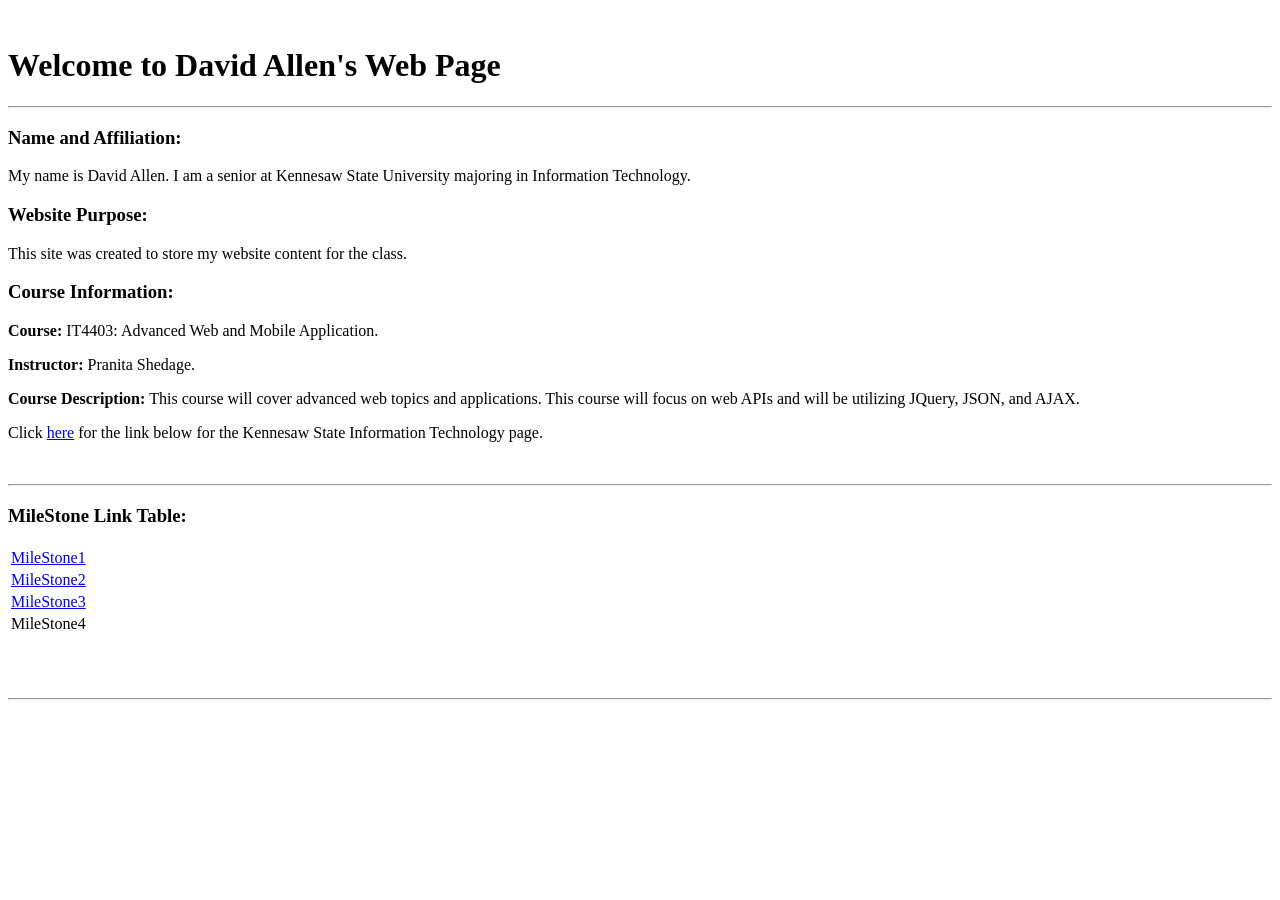
==== index.html @ 3b4b7d52 "Add files via upload" ====
﻿﻿
<!DOCTYPE html>

<html lang="en">
<head>
    <meta charset="utf-8" />
    <title>This is my Web page - David Allen</title>
    <link href="//Milestone1/Styles.css" rel="stylesheet" />
  
</head>

<body>

<div class="myheader">    
   <h1>Welcome to David Allen's Web Page </h1>
</div>
    <hr class="one" />

    <h3>Name and Affiliation:</h3>

    <p>My name is David Allen. I am a senior at Kennesaw State University majoring in Information Technology.</p>

    <h3>Website Purpose:</h3>

    <p>This site was created to store my website content for the class. </p>

    <h3>Course Information:</h3>

    <p><b>Course: </b>IT4403: Advanced Web and Mobile Application.
    <p><b>Instructor: </b> Pranita Shedage.</p>

    <p><b>Course Description: </b>This course will cover advanced web topics and applications. This course will focus on web APIs and will be utilizing JQuery, JSON, and AJAX.</p>

    <p>Click <a href="https://ccse.kennesaw.edu/it/">here</a> for the link below for the Kennesaw State Information Technology page. </p>

    <br />
    <hr class="one" />

    <h3>MileStone Link Table:</h3>

    <table style="width:25%">
       
        <tr>
            <td> <a href="/Milestone1/MileStone1.html">MileStone1</a></td>
          
        <tr>
            <td> <a href="/Milestone2/MileStone2.html">MileStone2</a></td>
<tr>
    <td> <a href="/Milestone3/MileStone3.html">MileStone3</a></td>
        </tr>
        <tr>
            <td>MileStone4</td>
         </tr>   

    </table>    

<br /><br /><br />

 <hr class="one" />



</body>
</html>
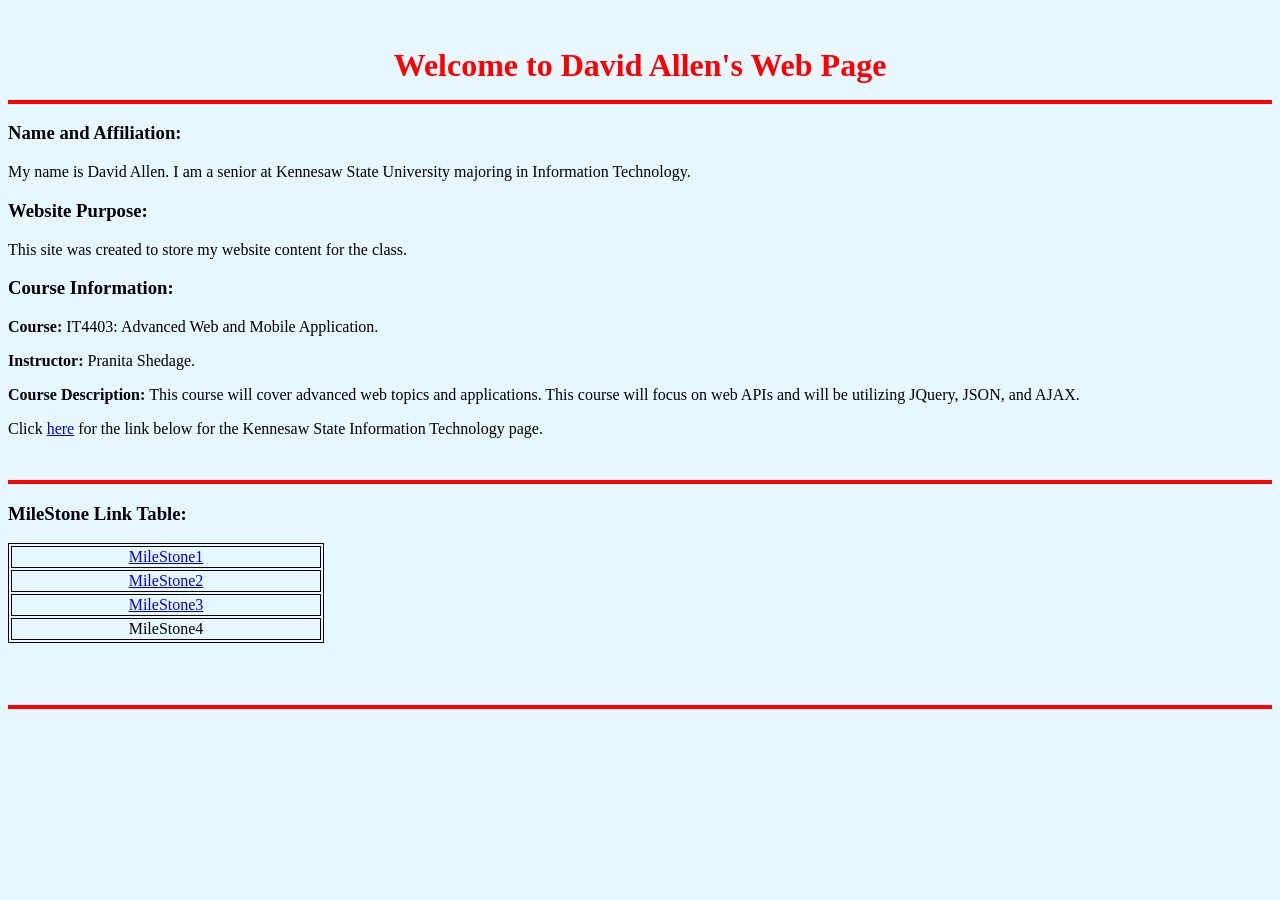
==== commit 264d3240: "Update index.html" ====
--- a/index.html
+++ b/index.html
@@ -5,7 +5,7 @@
 <head>
     <meta charset="utf-8" />
     <title>This is my Web page - David Allen</title>
-    <link href="//Milestone1/Styles.css" rel="stylesheet" />
+    <link href="Styles.css" rel="stylesheet" />
   
 </head>
 
@@ -61,4 +61,4 @@
 
 
 </body>
-</html>+</html>
--- a/Styles.css
+++ b/Styles.css
@@ -0,0 +1,139 @@
+﻿/*This body color is set for all pages*/
+body {
+    background-color: hsl(198, 100%, 95%);
+}
+
+/*This is the color and weight for all h1 tags*/
+h1 {
+    color: red;
+    font-weight: bold;
+    text-align: center;
+}
+
+input {
+    border-radius: 5px;
+    border-color: red;
+    height: 30px;
+    width: 400px;
+    font-size: 15px;
+}
+
+button {
+    border-radius: 5px;
+    border-color: red;
+    height: 30px;
+    width: 150px;
+    font-size: 15px;
+}
+
+
+
+a.linkspace {
+    display: inline-block;
+    margin-left: 10px;
+    margin-right: 10px;
+    border: solid;
+    border-color: black;
+    border-radius: 5px;
+    border-block-width: thin;
+    background-color: ButtonShadow
+        
+}
+
+a:hover {
+    color: red;
+}
+
+
+
+/*this is a horizontal line class formated to add to pages*/
+hr.one{
+    border: 2px solid red;
+}
+
+hr.two {
+    border: 1px black;
+}
+
+/*this is set to format the table*/
+table,th,td
+{
+    border:1px solid black;
+    
+    text-align: center;
+}
+
+.inline
+
+{
+    display: inline
+       
+
+}
+
+/*This is the class that is used for the header*/
+.myheader {
+    height: 5%;
+    
+    
+}
+
+#menu {
+    width: 15%;
+    float: left;
+    background: hsl(198, 100%, 95%);
+    margin-left: 2%;
+    margin-right: 5px;
+    text-align: center;
+    height: 70%;
+    flex: 1;
+    height: 600px;
+    border-right: 2px solid blue;
+}
+
+.border {
+    width: 50%;
+    float: right;
+    margin-left: 5%;
+    margin-right: 25%;
+    margin-top: 2%;
+    height: auto;
+    border-left: 3px solid red;
+    border-right: 3px solid red;
+    text-align: center;
+}
+
+.element::before {
+    content: '';
+    display: block;
+    position: absolute;
+    top: 0;
+    left: 0;
+    height: 115%;
+    width: 100%;
+    background-image: url('BooksImage.jpg');
+    background-repeat: no-repeat;
+    background-size: cover;
+    background-position: center;
+    opacity: .6;
+    z-index: -1;
+}
+
+.element h1{
+    text-align: center;
+    font-size: 40px;
+    font-weight: 800;
+    margin-top: 50px;
+    color:  black;
+    
+}
+
+.element #BookList {
+    text-align: center;
+    font-size: 20px;
+    font-weight: 200;
+    margin-top: 40px;
+    color: red;
+}
+
+
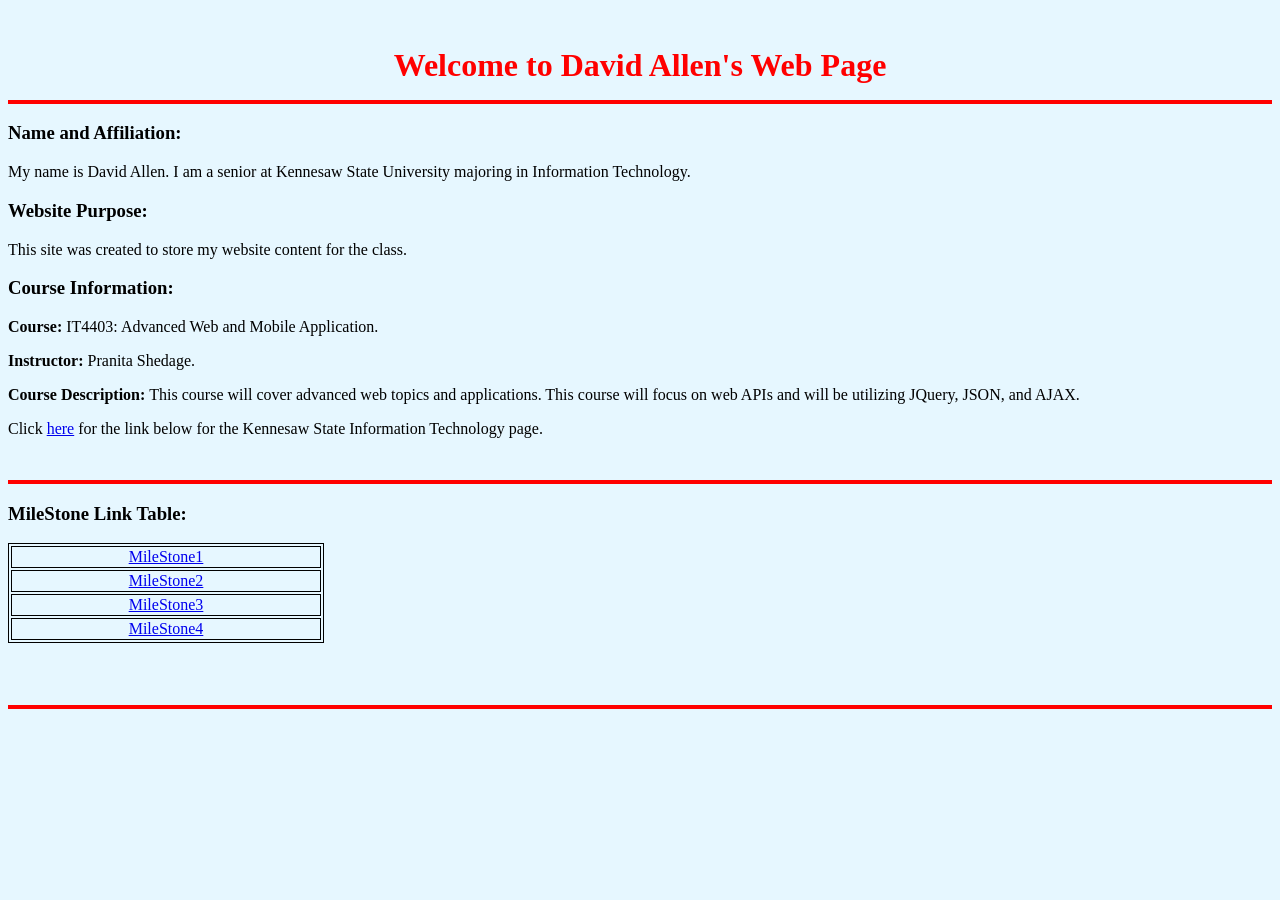
==== commit 645c11f9: "Add files via upload" ====
--- a/index.html
+++ b/index.html
@@ -41,15 +41,15 @@
     <table style="width:25%">
        
         <tr>
-            <td> <a href="/Milestone1/MileStone1.html">MileStone1</a></td>
+            <td> <a href="MileStone1.html">MileStone1</a></td>
           
         <tr>
-            <td> <a href="/Milestone2/MileStone2.html">MileStone2</a></td>
-<tr>
-    <td> <a href="/Milestone3/MileStone3.html">MileStone3</a></td>
+            <td> <a href="MileStone2.html">MileStone2</a></td>
+        <tr>
+            <td> <a href="MileStone3.html">MileStone3</a></td>
         </tr>
         <tr>
-            <td>MileStone4</td>
+            <td><a href="MileStone4.html">MileStone4</a></td>
          </tr>   
 
     </table>    
@@ -61,4 +61,4 @@
 
 
 </body>
-</html>
+</html>
